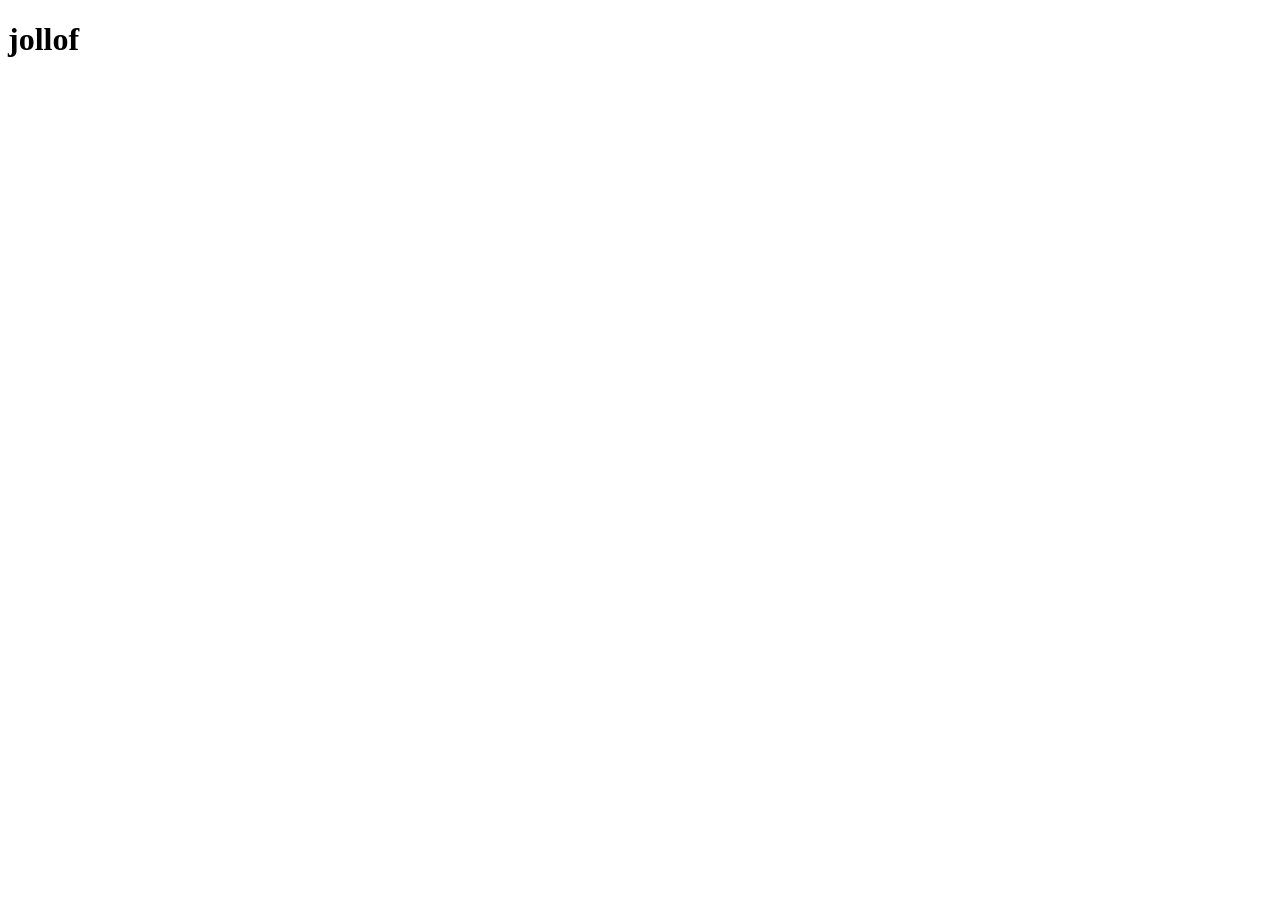
==== recipes/jollof.html @ d777e2b1 "link added to reference jollof.htmlpage" ====
<!DOCTYPE html>
<html lang="en">
<head>
    <meta charset="UTF-8">
    <meta name="viewport" content="width=device-width, initial-scale=1.0">
    <title>Document</title>
</head>
<body>
    <h1>jollof</h1>
</body>
</html>
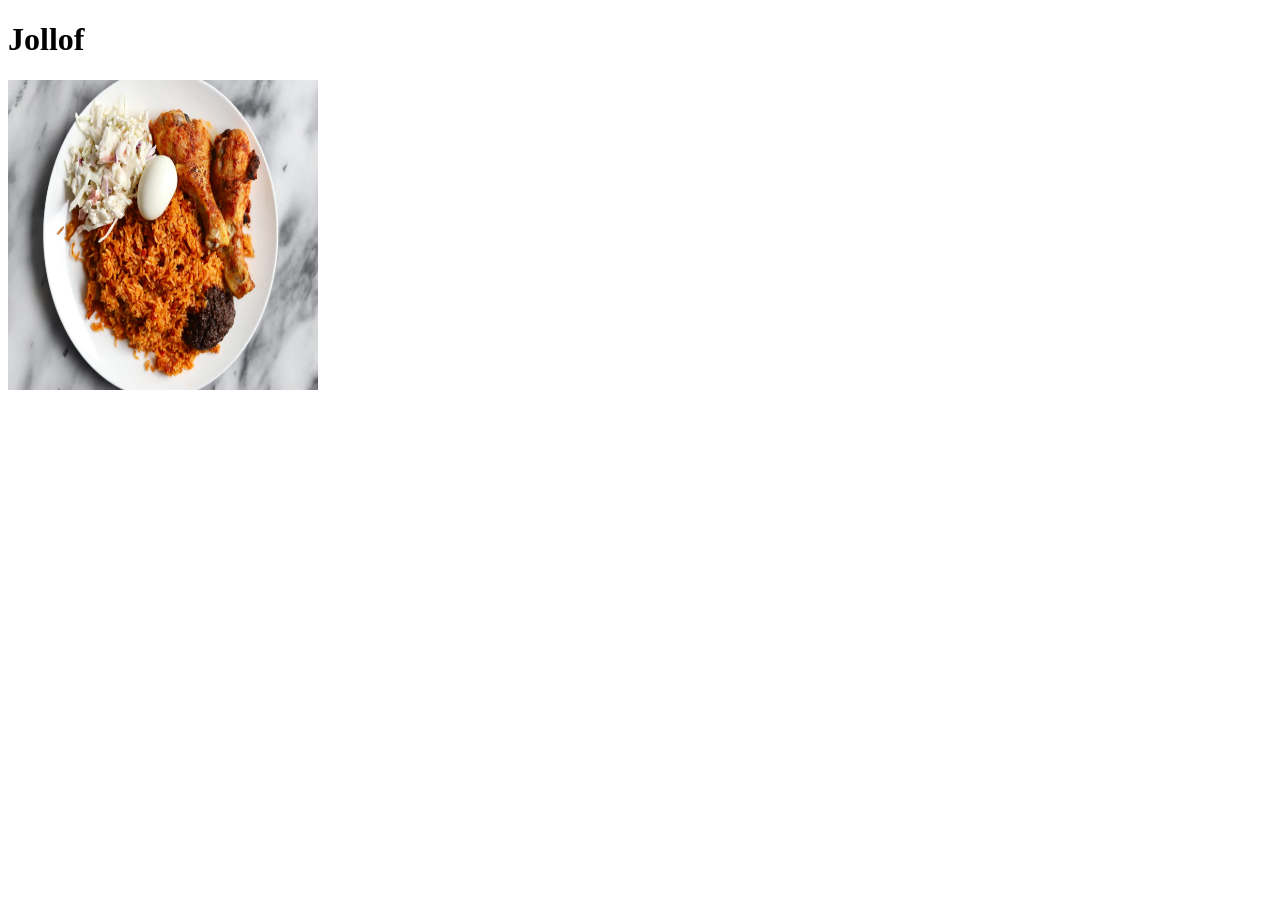
==== commit 3af1aa51: "image of prepared jollof added to jollof.html" ====
--- a/recipes/jollof.html
+++ b/recipes/jollof.html
@@ -3,9 +3,10 @@
 <head>
     <meta charset="UTF-8">
     <meta name="viewport" content="width=device-width, initial-scale=1.0">
-    <title>Document</title>
+    <title>Jollof recipe</title>
 </head>
 <body>
-    <h1>jollof</h1>
+    <h1>Jollof</h1>
+    <img src="../images/jollof.jpg" attribute="prepared-jollof" height="310" width="310">
 </body>
 </html>
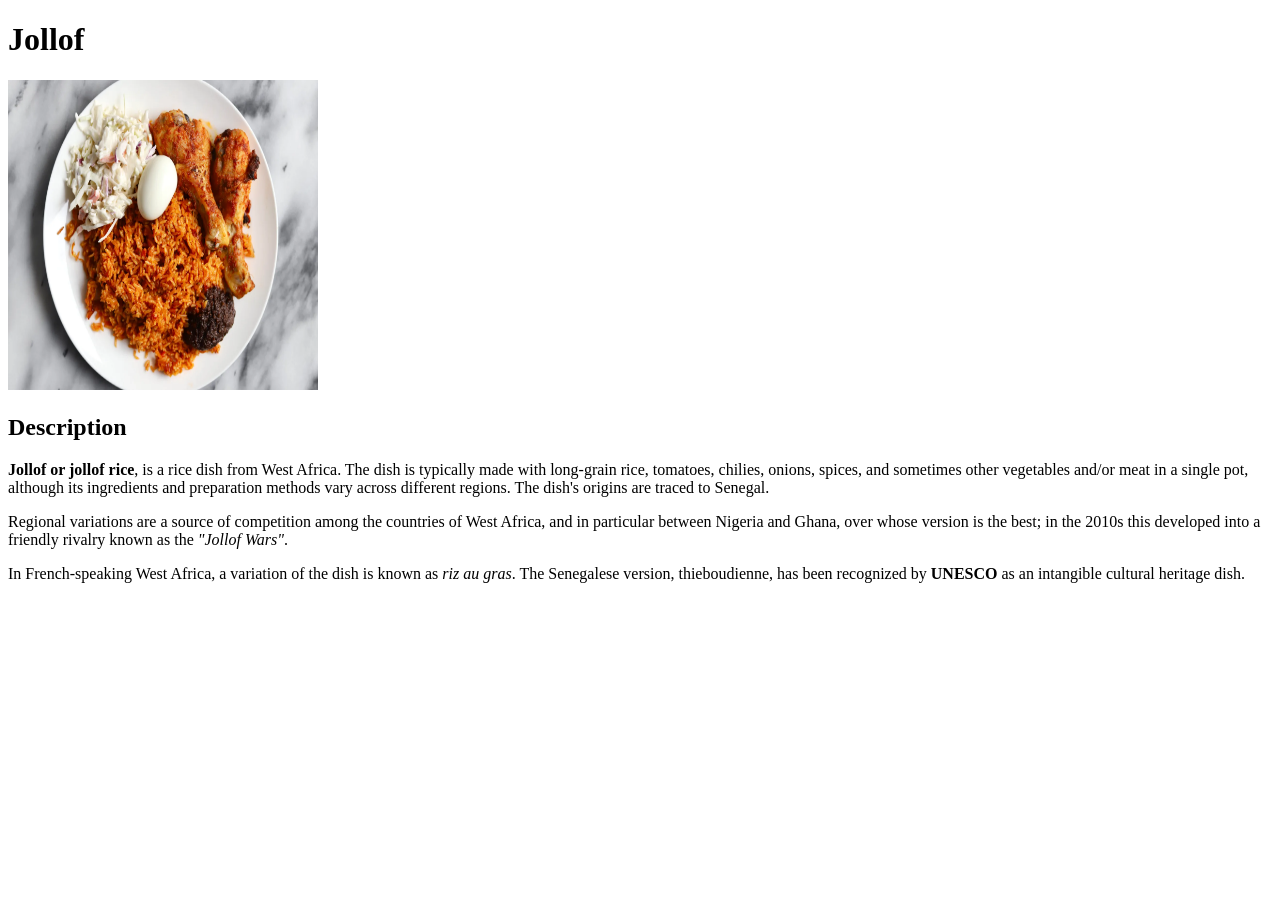
==== commit e106eb50: "jollof description added to jollof.html" ====
--- a/recipes/jollof.html
+++ b/recipes/jollof.html
@@ -8,5 +8,16 @@
 <body>
     <h1>Jollof</h1>
     <img src="../images/jollof.jpg" attribute="prepared-jollof" height="310" width="310">
+
+    <p><h2>Description</h2>
+    </p>
+    <p>
+        <strong>Jollof or jollof rice</strong>, is a rice dish from West Africa. The dish is typically made with long-grain rice, tomatoes, chilies, onions, spices, and sometimes other vegetables and/or meat in a single pot, although its ingredients and preparation methods vary across different regions. The dish's origins are traced to Senegal.
+        
+        <p>Regional variations are a source of competition among the countries of West Africa, and in particular between Nigeria and Ghana, over whose version is the best; in the 2010s this developed into a friendly rivalry known as the <i>"Jollof Wars"</i>.</p>
+    <p>In French-speaking West Africa, a variation of the dish is known as <em>riz au gras</em>. The Senegalese version, thieboudienne, has been recognized by <b>UNESCO</b> as an intangible cultural heritage dish.</p>
+
+
+    </p>
 </body>
 </html>
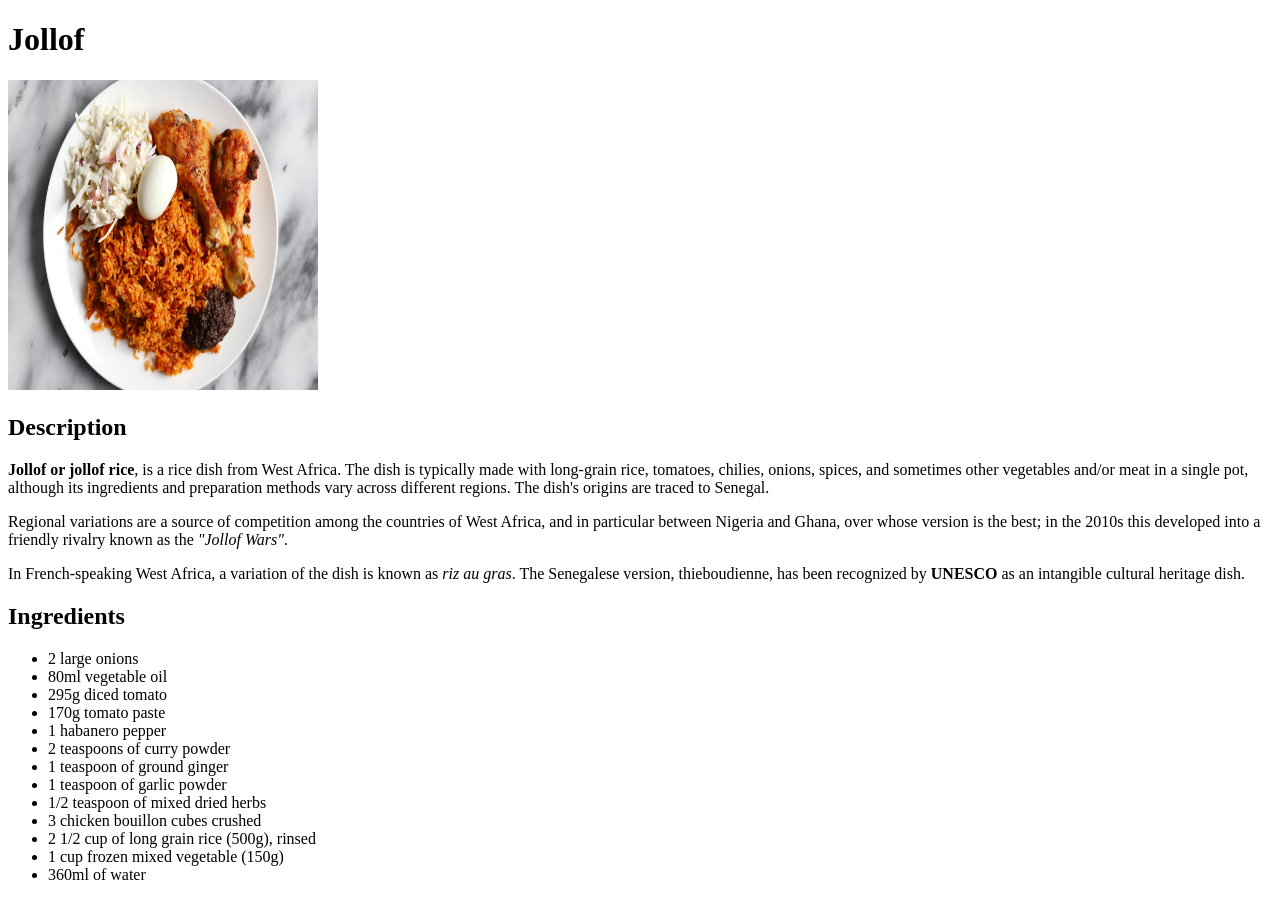
==== commit eed93987: "list of ingredients added to jollof.html" ====
--- a/recipes/jollof.html
+++ b/recipes/jollof.html
@@ -11,13 +11,30 @@
 
     <p><h2>Description</h2>
     </p>
-    <p>
+        <p>
         <strong>Jollof or jollof rice</strong>, is a rice dish from West Africa. The dish is typically made with long-grain rice, tomatoes, chilies, onions, spices, and sometimes other vegetables and/or meat in a single pot, although its ingredients and preparation methods vary across different regions. The dish's origins are traced to Senegal.
         
         <p>Regional variations are a source of competition among the countries of West Africa, and in particular between Nigeria and Ghana, over whose version is the best; in the 2010s this developed into a friendly rivalry known as the <i>"Jollof Wars"</i>.</p>
-    <p>In French-speaking West Africa, a variation of the dish is known as <em>riz au gras</em>. The Senegalese version, thieboudienne, has been recognized by <b>UNESCO</b> as an intangible cultural heritage dish.</p>
-
-
-    </p>
+        <p>In French-speaking West Africa, a variation of the dish is known as <em>riz au gras</em>. The Senegalese version, thieboudienne, has been recognized by <b>UNESCO</b> as an intangible cultural heritage dish.</p>
+        </p>
+    <p><h2>Ingredients</h2>
+        </p>
+        <p>
+            <ul>
+                <li>2 large onions</li>
+                <li>80ml vegetable oil</li>
+                <li>295g diced tomato</li>
+                <li>170g tomato paste</li>
+                <li>1 habanero pepper</li>
+                <li>2 teaspoons of curry powder</li>
+                <li>1 teaspoon of ground ginger</li>
+                <li>1 teaspoon of garlic powder</li>
+                <li>1/2 teaspoon of mixed dried herbs</li>
+                <li>3 chicken bouillon cubes crushed</li>
+                <li>2 1/2 cup of long grain rice (500g), rinsed</li>
+                <li>1 cup frozen mixed vegetable (150g)</li>
+                <li>360ml of water</li>
+            </ul>
+        </p>
 </body>
 </html>
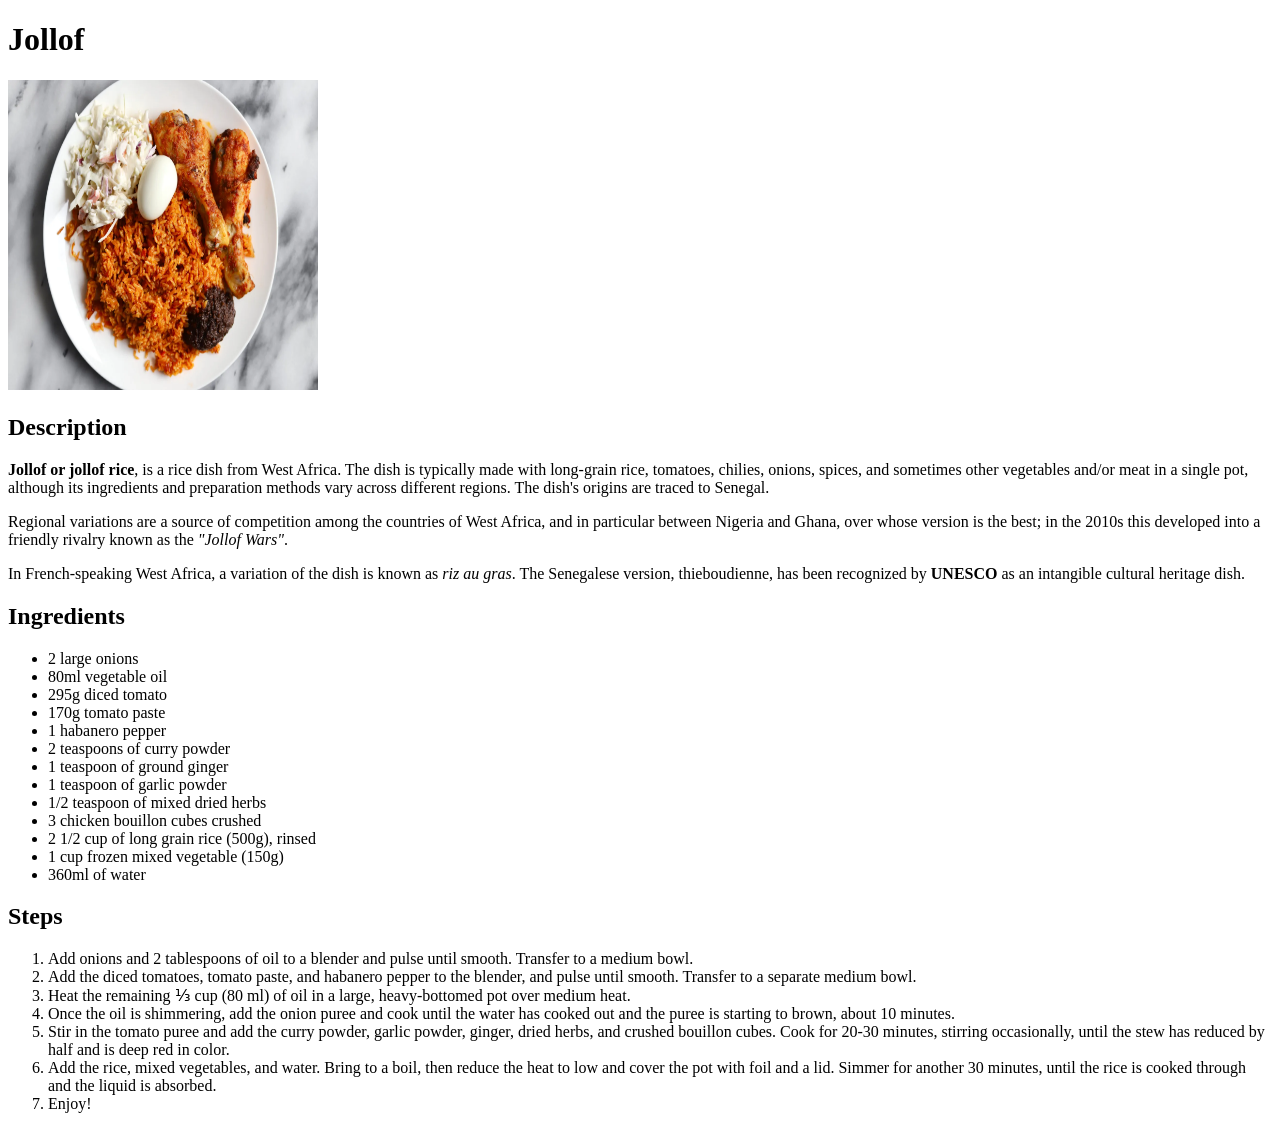
==== commit a1f5432a: "steps to prepare jollof added to jollof.html" ====
--- a/recipes/jollof.html
+++ b/recipes/jollof.html
@@ -17,10 +17,12 @@
         <p>Regional variations are a source of competition among the countries of West Africa, and in particular between Nigeria and Ghana, over whose version is the best; in the 2010s this developed into a friendly rivalry known as the <i>"Jollof Wars"</i>.</p>
         <p>In French-speaking West Africa, a variation of the dish is known as <em>riz au gras</em>. The Senegalese version, thieboudienne, has been recognized by <b>UNESCO</b> as an intangible cultural heritage dish.</p>
         </p>
-    <p><h2>Ingredients</h2>
-        </p>
-        <p>
-            <ul>
+    <p>
+        <h2>Ingredients</h2>
+    </p>
+        
+    <p>
+        <ul>
                 <li>2 large onions</li>
                 <li>80ml vegetable oil</li>
                 <li>295g diced tomato</li>
@@ -34,7 +36,28 @@
                 <li>2 1/2 cup of long grain rice (500g), rinsed</li>
                 <li>1 cup frozen mixed vegetable (150g)</li>
                 <li>360ml of water</li>
-            </ul>
-        </p>
+        </ul>
+    </p>
+    
+    <p>
+        <h2>
+            Steps
+        </h2>
+    </p>
+    
+    <p>
+        <ol>
+            <li>Add onions and 2 tablespoons of oil to a blender and pulse until smooth. Transfer to a medium bowl.</li>
+            <li>Add the diced tomatoes, tomato paste, and habanero pepper to the blender, and pulse until smooth. Transfer to a separate medium bowl.</li>
+            <li>Heat the remaining ⅓ cup (80 ml) of oil in a large, heavy-bottomed pot over medium heat.</li>
+            <li>Once the oil is shimmering, add the onion puree and cook until the water has cooked out and the puree is starting to brown, about 10 minutes.</li>
+            <li>Stir in the tomato puree and add the curry powder, garlic powder, ginger, dried herbs, and crushed bouillon cubes. Cook for 20-30 minutes, stirring occasionally, until the stew has reduced by half and is deep red in color.</li>
+            <li>Add the rice, mixed vegetables, and water. Bring to a boil, then reduce the heat to low and cover the pot with foil and a lid. Simmer for another 30 minutes, until the rice is cooked through and the liquid is absorbed.</li>
+            <li>Enjoy!</li>
+        </ol>
+    </p>
+
+    
+
 </body>
 </html>
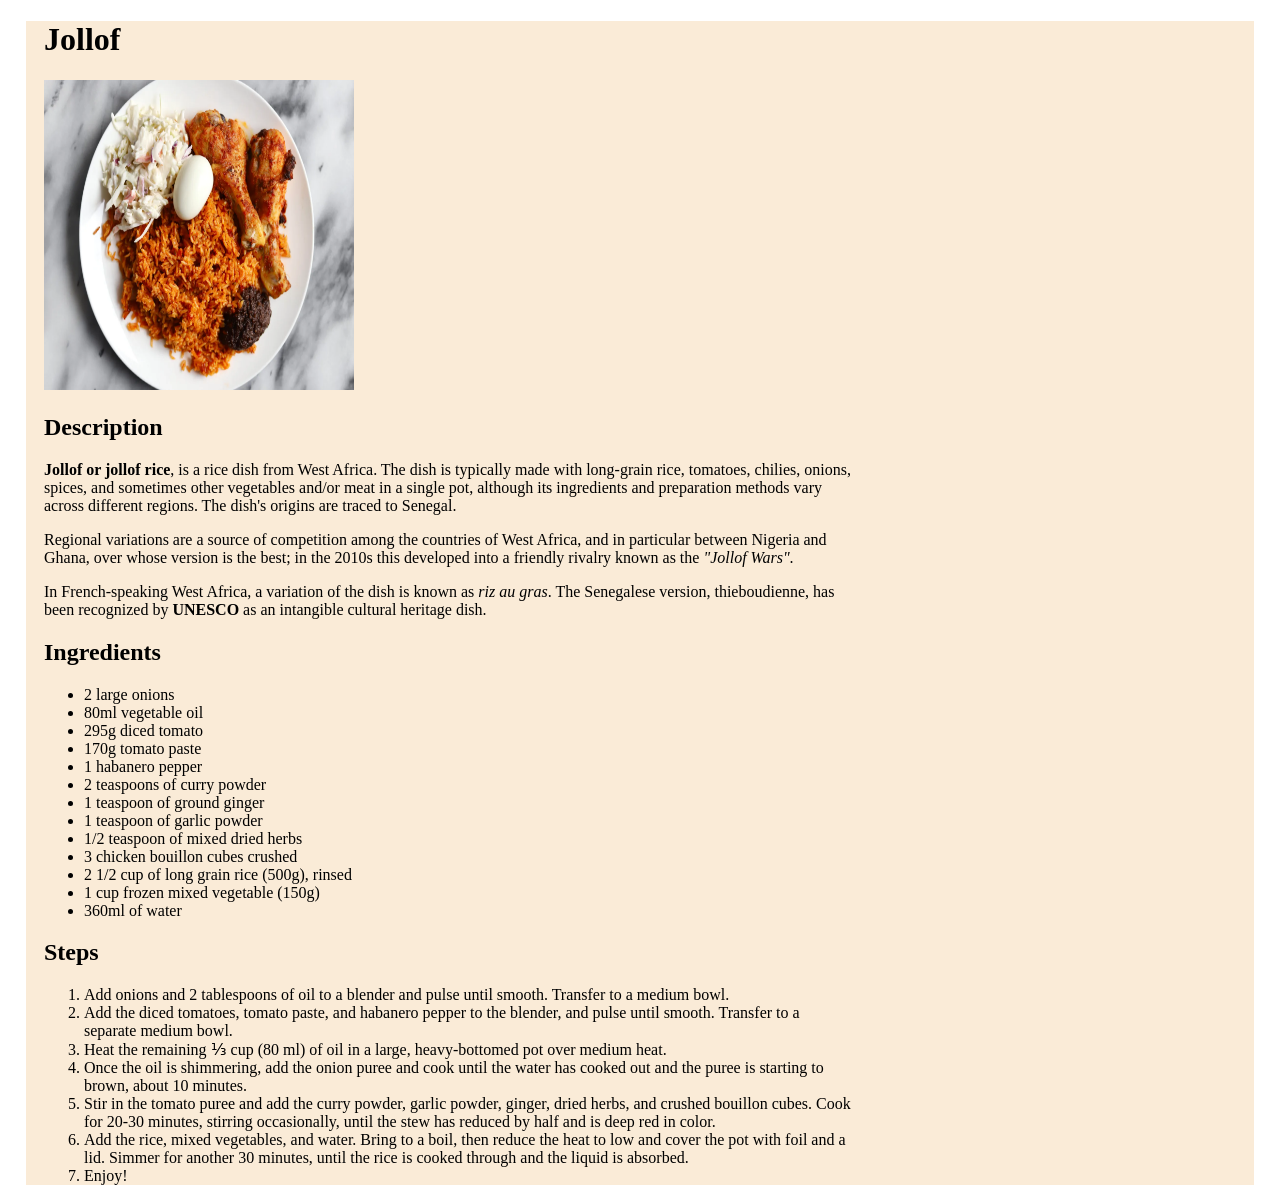
==== commit 59db1277: "background color and padding to recipe page" ====
--- a/recipes/jollof.html
+++ b/recipes/jollof.html
@@ -4,19 +4,26 @@
     <meta charset="UTF-8">
     <meta name="viewport" content="width=device-width, initial-scale=1.0">
     <title>Jollof recipe</title>
+    <link rel="stylesheet" href="jollof.css">
 </head>
+<div class="body">
 <body>
     <h1>Jollof</h1>
     <img src="../images/jollof.jpg" attribute="prepared-jollof" height="310" width="310">
 
+    <div>
     <p><h2>Description</h2>
     </p>
+    </div>
+        
+    <div>
         <p>
         <strong>Jollof or jollof rice</strong>, is a rice dish from West Africa. The dish is typically made with long-grain rice, tomatoes, chilies, onions, spices, and sometimes other vegetables and/or meat in a single pot, although its ingredients and preparation methods vary across different regions. The dish's origins are traced to Senegal.
         
         <p>Regional variations are a source of competition among the countries of West Africa, and in particular between Nigeria and Ghana, over whose version is the best; in the 2010s this developed into a friendly rivalry known as the <i>"Jollof Wars"</i>.</p>
         <p>In French-speaking West Africa, a variation of the dish is known as <em>riz au gras</em>. The Senegalese version, thieboudienne, has been recognized by <b>UNESCO</b> as an intangible cultural heritage dish.</p>
         </p>
+    </div>    
     <p>
         <h2>Ingredients</h2>
     </p>
@@ -60,4 +67,5 @@
     
 
 </body>
+</div>
 </html>
--- a/recipes/jollof.css
+++ b/recipes/jollof.css
@@ -0,0 +1,10 @@
+.body {
+    margin: 18px;
+    background-color: antiquewhite;
+    padding-left: 18px;
+    padding-right: 400px;
+}
+
+.description {
+
+}
